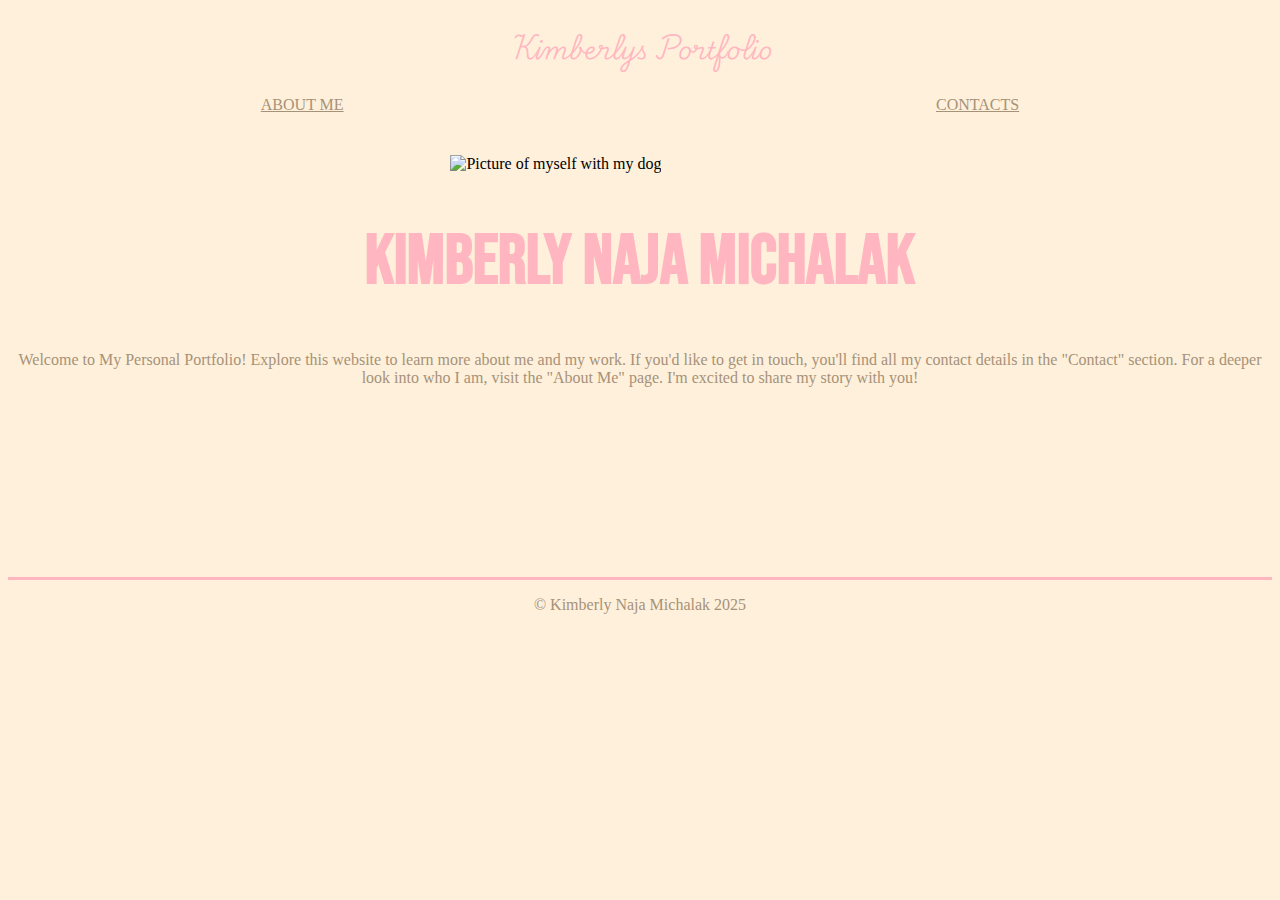
==== index.html @ 42562cbd "made a few changes and created the contact form" ====
<!-- The following code was adapted from https://www.youtube.com/watch?v=M_jAoZULcmk Accessed: 2025-16-01 -->

<!DOCTYPE html>
<html lang="en">
  <head>
    <meta charset="UTF-8" />
    <meta name="viewport" content="width=device-width, initial-scale=1.0" />
    <title>portfolio</title>
    <link rel="stylesheet" href="css/main.css" />
    <link rel="preconnect" href="https://fonts.googleapis.com" />
    <link rel="preconnect" href="https://fonts.gstatic.com" crossorigin />
    <link
      href="https://fonts.googleapis.com/css2?family=Bebas+Neue&display=swap"
      rel="stylesheet"
    />
    <link rel="preconnect" href="https://fonts.googleapis.com" />
    <link rel="preconnect" href="https://fonts.gstatic.com" crossorigin />
    <link
      href="https://fonts.googleapis.com/css2?family=Playwrite+IN:wght@100..400&display=swap"
      rel="stylesheet"
    />
  </head>
  <body>
    <header>
      <p id="logo">Kimberlys Portfolio</p>
      <nav>
        <ul>
          <a href="aboutme.html"><li>ABOUT ME</li></a>
          <a href="contacts.html"><li>CONTACTS</li></a>
        </ul>
      </nav>
    </header>
    <main>
      <img
        class="main-img"
        src="image/Image.jpg"
        alt="Picture of myself with my dog"
      />
      <h1>Kimberly Naja Michalak</h1>
      <p>
        Welcome to My Personal Portfolio! Explore this website to learn more
        about me and my work. If you'd like to get in touch, you'll find all my
        contact details in the "Contact" section. For a deeper look into who I
        am, visit the "About Me" page. I'm excited to share my story with you!
      </p>
    </main>
    <footer>
      <p>© Kimberly Naja Michalak 2025</p>
    </footer>
  </body>
</html>
---- css/main.css ----
#logo {
  color: lightpink;
  font-size: 500px;
  font-family: "Playwrite IN", serif;
  font-style: normal;
}
h1 {
  font-family: "Bebas Neue", serif;
  font-weight: 2000;
  font-size: 70px;
  font-style: normal;
  color: lightpink;
  text-align: center;
}
/* HEADER */
#logo {
  font-weight: 300;
  font-size: 1.5rem;
  padding: 0px;
  text-align: center;
}
ul {
  list-style: none;
  padding-left: 0px;
  display: flex;
  justify-content: space-between;
  margin-left: 20%;
  margin-right: 20%;
}
a {
  color: #a69279;
}
/*MAIN*/
body {
  background-color: #fff0db;
}
.main-img {
  margin-left: 35%;
  margin-top: 2%;
  width: 30%;
}
p {
  color: #a69279;
  text-align: center;
}
figcaption {
  color: #a69279;
  text-align: center;
  margin-top: 2%;
  margin-bottom: 2%;
}
/*CONTACTS*/
.contact-form {
  text-align: left;
  margin-left: 15%;
}
h2 {
  text-align: left;
  margin-left: 15%;
  color: #a69279;
}
#name {
  font-size: 20px;
  color: #a69279;
}
#email {
  font-size: 20px;
  color: #a69279;
}
#message {
  font-size: 20px;
}
.contact-boxes {
  margin-left: 15%;
}
.contact-boxes-message{
    margin-left: 15%;
    height: 200px;
    width: 500px; 
}
.message{
    text-align: left;
    margin-left: 15%;
    margin-top: 5%;
}
/*ABOUT ME*/
.about-me-images {
  margin-left: 30%;
  width: 40%;
}
/*FOOTER*/
footer {
  margin-top: 15%;
  border-top: 3px solid lightpink;
}
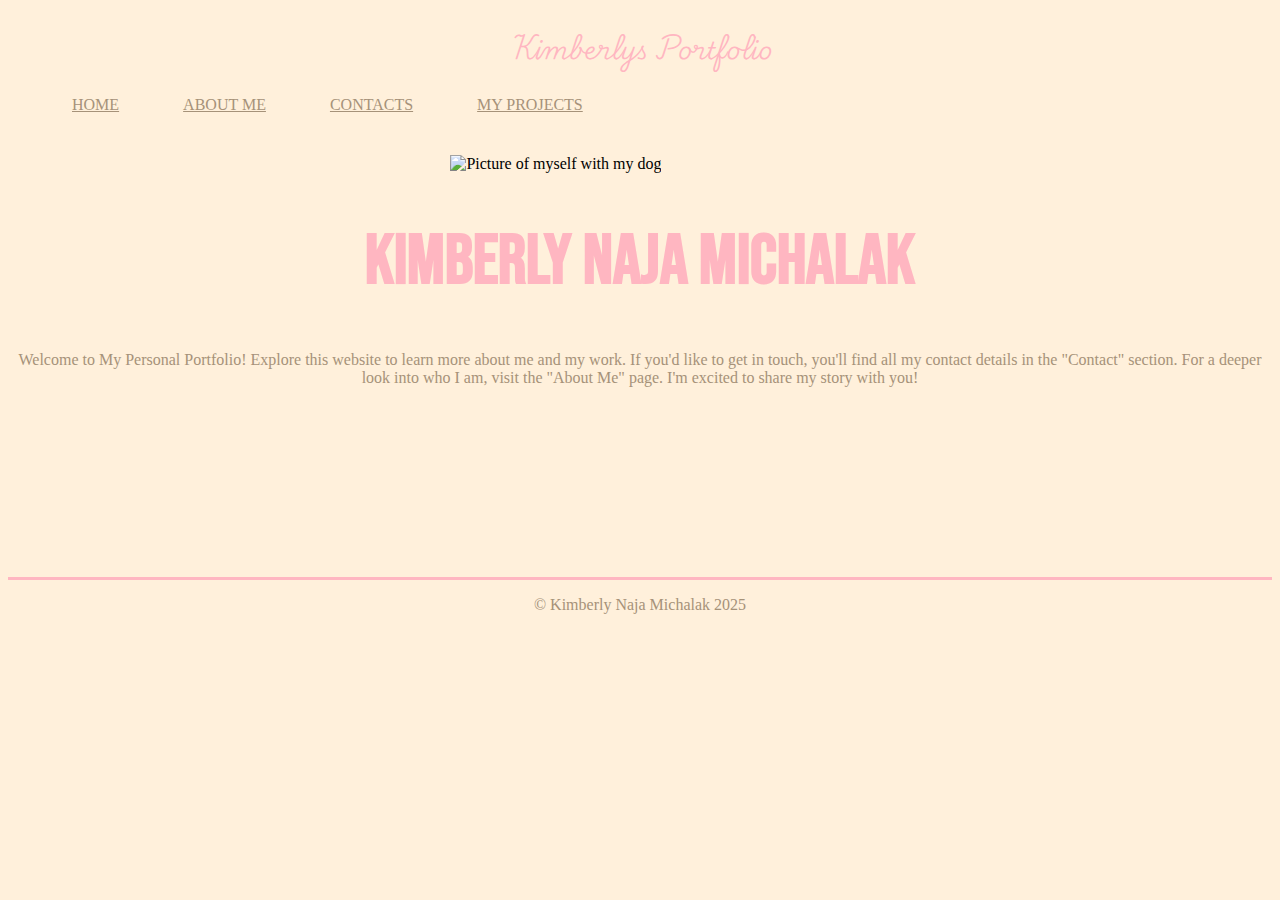
==== commit 509082bb: "Added my projects and added a additional page for the lost cherry project and made it responsitive" ====
--- a/index.html
+++ b/index.html
@@ -25,8 +25,10 @@
       <p id="logo">Kimberlys Portfolio</p>
       <nav>
         <ul>
+          <a href="index.html"><li>HOME</li></a>
           <a href="aboutme.html"><li>ABOUT ME</li></a>
           <a href="contacts.html"><li>CONTACTS</li></a>
+          <a href="myprojects.html"><li>MY PROJECTS</li></a>
         </ul>
       </nav>
     </header>
--- a/css/main.css
+++ b/css/main.css
@@ -21,14 +21,31 @@
 }
 ul {
   list-style: none;
-  padding-left: 0px;
+  padding-left: 0;
   display: flex;
-  justify-content: space-between;
-  margin-left: 20%;
-  margin-right: 20%;
 }
+li {
+  margin-left: 4rem;
+}
+
 a {
   color: #a69279;
+}
+
+/*REPONSITORY HEADER*/
+@media screen and (max-width: 590px) {
+  header,
+  ul {
+    flex-direction: column;
+  }
+
+  li {
+    margin-left: 0;
+    margin-bottom: 1rem;
+  }
+  h1 {
+    font-size: 30px;
+  }
 }
 /*MAIN*/
 body {
@@ -73,21 +90,51 @@
 .contact-boxes {
   margin-left: 15%;
 }
-.contact-boxes-message{
-    margin-left: 15%;
-    height: 200px;
-    width: 500px; 
+.contact-boxes-message {
+  margin-left: 15%;
+  height: 200px;
+  width: 500px;
 }
-.message{
-    text-align: left;
-    margin-left: 15%;
-    margin-top: 5%;
+.message {
+  text-align: left;
+  margin-left: 15%;
+  margin-top: 5%;
 }
 /*ABOUT ME*/
 .about-me-images {
   margin-left: 30%;
   width: 40%;
 }
+
+/*MY PROJECTS*/
+.project-image {
+  width: 100%;
+}
+
+/*RESPONSIVE IMAGES PROJECTS*/
+
+@media screen and (min-width: 590px) {
+  .project-container {
+    display: grid;
+    grid-template-columns: repeat(2, 1fr);
+  }
+  .lostcherry-container {
+    display: grid;
+    grid-template-columns: repeat(2, 1fr);
+  }
+  .lostcherry-describtion {
+    font-size: 12px;
+  }
+}
+
+/*TOM FORD PROJECT PAGE*/
+.tom-ford-project-images {
+  width: 100%;
+}
+.lostcherry-describtion {
+  text-align: center;
+  font-size: 20px;
+}
 /*FOOTER*/
 footer {
   margin-top: 15%;
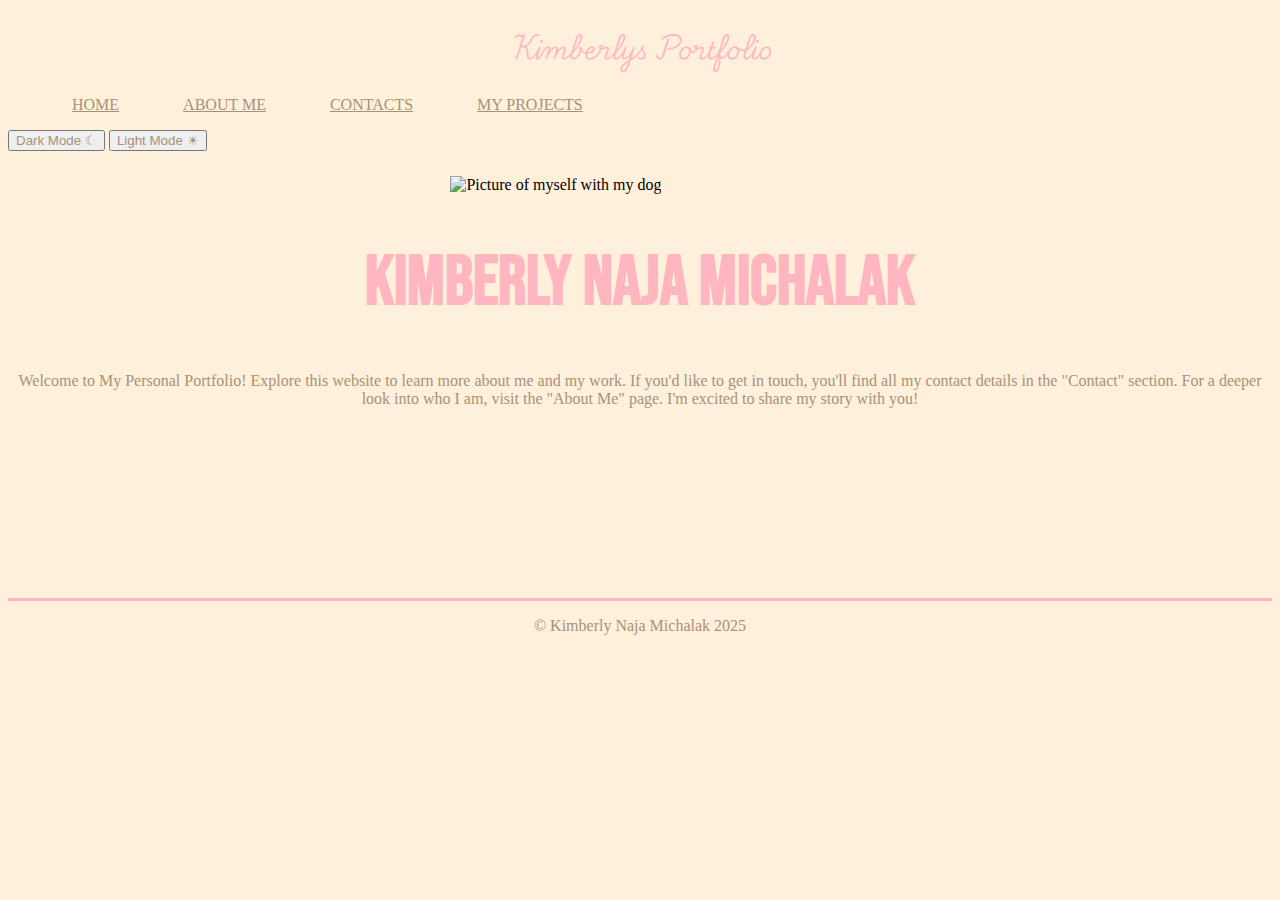
==== commit eb34f20d: "added a js file and created a dark mode as well as making the conatct page a bot more interactive." ====
--- a/index.html
+++ b/index.html
@@ -6,6 +6,7 @@
     <meta charset="UTF-8" />
     <meta name="viewport" content="width=device-width, initial-scale=1.0" />
     <title>portfolio</title>
+    <script src="js/main.js" defer></script>
     <link rel="stylesheet" href="css/main.css" />
     <link rel="preconnect" href="https://fonts.googleapis.com" />
     <link rel="preconnect" href="https://fonts.gstatic.com" crossorigin />
@@ -32,14 +33,16 @@
         </ul>
       </nav>
     </header>
+    <button id="dark-mode-button">Dark Mode ☾ </button>
+    <button id="light-mode-button">Light Mode ☀</button>
     <main>
       <img
         class="main-img"
         src="image/Image.jpg"
         alt="Picture of myself with my dog"
       />
-      <h1>Kimberly Naja Michalak</h1>
-      <p>
+      <h1 class="heading-animation">Kimberly Naja Michalak</h1>
+      <p class="describtion-animation">
         Welcome to My Personal Portfolio! Explore this website to learn more
         about me and my work. If you'd like to get in touch, you'll find all my
         contact details in the "Contact" section. For a deeper look into who I
--- a/css/main.css
+++ b/css/main.css
@@ -51,6 +51,9 @@
 body {
   background-color: #fff0db;
 }
+button{
+  color: #a69279;
+}
 .main-img {
   margin-left: 35%;
   margin-top: 2%;
@@ -76,6 +79,12 @@
   margin-left: 15%;
   color: #a69279;
 }
+h3 {
+  text-align: left;
+  margin-left: 15%;
+  color: #a69279;
+  font-size: 100%;
+}
 #name {
   font-size: 20px;
   color: #a69279;
@@ -99,6 +108,10 @@
   text-align: left;
   margin-left: 15%;
   margin-top: 5%;
+}
+#send-message-button{
+  margin-left: 15%;
+  margin-top: 3rem;
 }
 /*ABOUT ME*/
 .about-me-images {
@@ -140,3 +153,53 @@
   margin-top: 15%;
   border-top: 3px solid lightpink;
 }
+
+/*ANIMATION*/
+.heading-animation {
+  animation-name: scale, colorchange;
+  animation-duration: 2s;
+}
+@keyframes scale {
+  25% {
+    transform: scale(1.5);
+  }
+  50% {
+    transform: scale(1);
+  }
+  80% {
+    transform: scale(1.5);
+  }
+  100% {
+    transform: scale(1);
+  }
+}
+
+@keyframes colorchange {
+  25% {
+    color: #ff10f0;
+  }
+  50% {
+    color: lightpink;
+  }
+  80% {
+    color: #ff10f0;
+  }
+  100% {
+    color: lightpink;
+  }
+}
+
+
+.describtion-animation{
+  opacity: 1;
+  transform: translateY(0);
+  animation-name: fade-in;
+  animation-duration: 2s;
+}
+@keyframes fade-in{
+  0%{
+    opacity: 0;
+    transform: translateY(50px);
+  } 
+}
+ 
